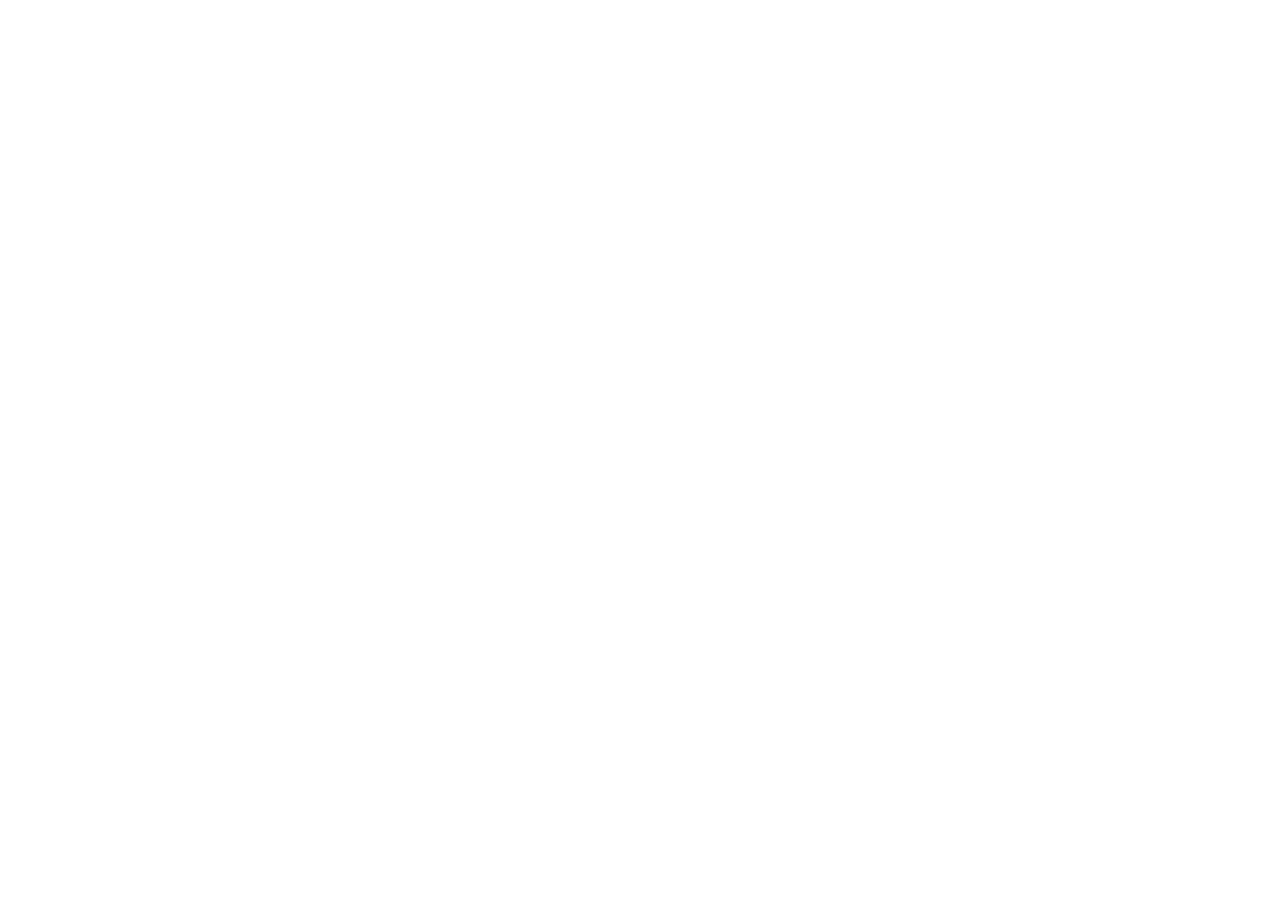
==== index.html @ 6771e57d "first commit" ====
<!DOCTYPE html>
<html lang="en">
<head>
    <meta charset="UTF-8">
    <meta http-equiv="X-UA-Compatible" content="IE=edge">
    <meta name="viewport" content="width=device-width, initial-scale=1.0">
    <title>Homepage</title>
</head>
<body>
    
</body>
</html>
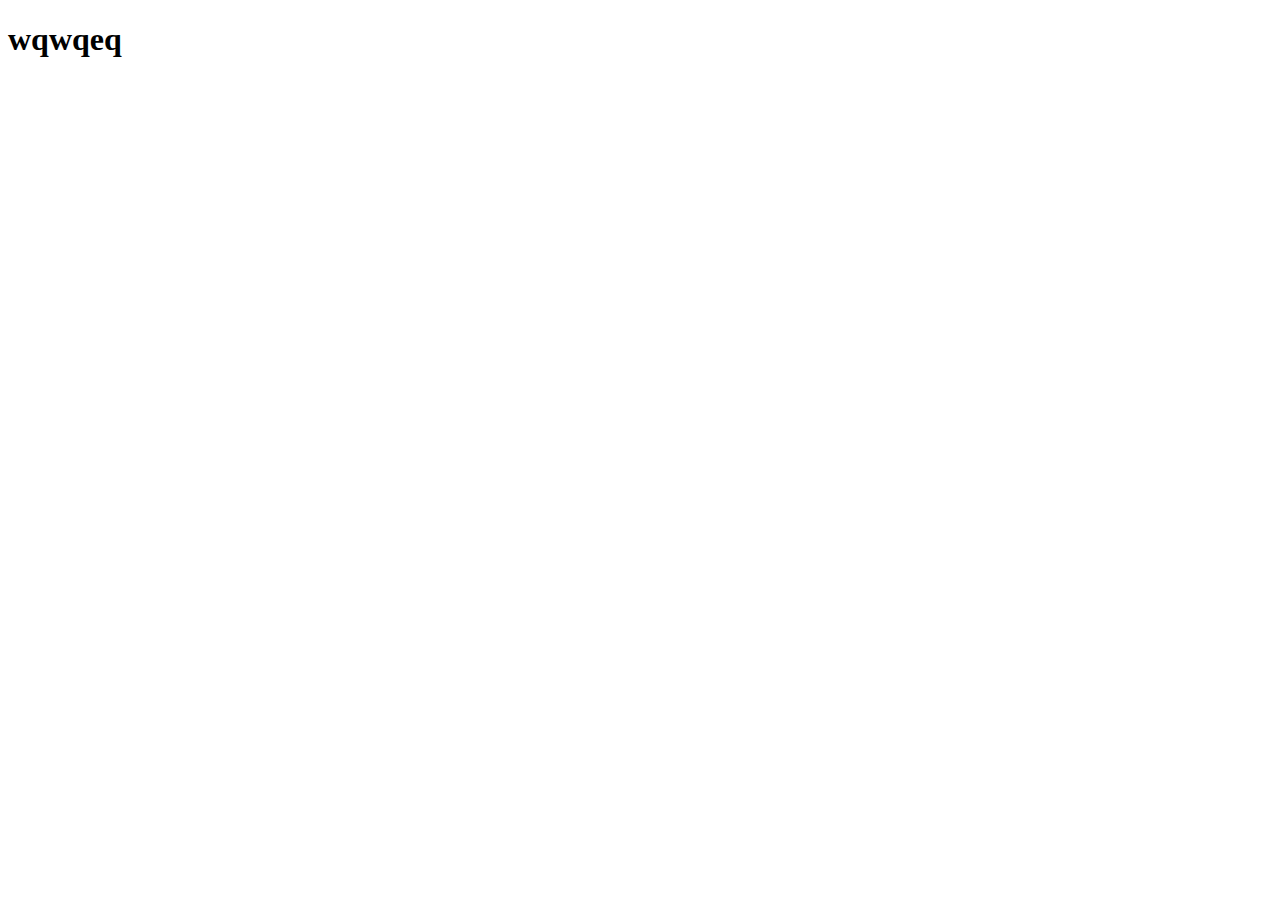
==== commit b53b289c: "second commit" ====
--- a/index.html
+++ b/index.html
@@ -7,6 +7,7 @@
     <title>Homepage</title>
 </head>
 <body>
-    
+    <h1>wqwqeq</h1>
+</body>
 </body>
 </html>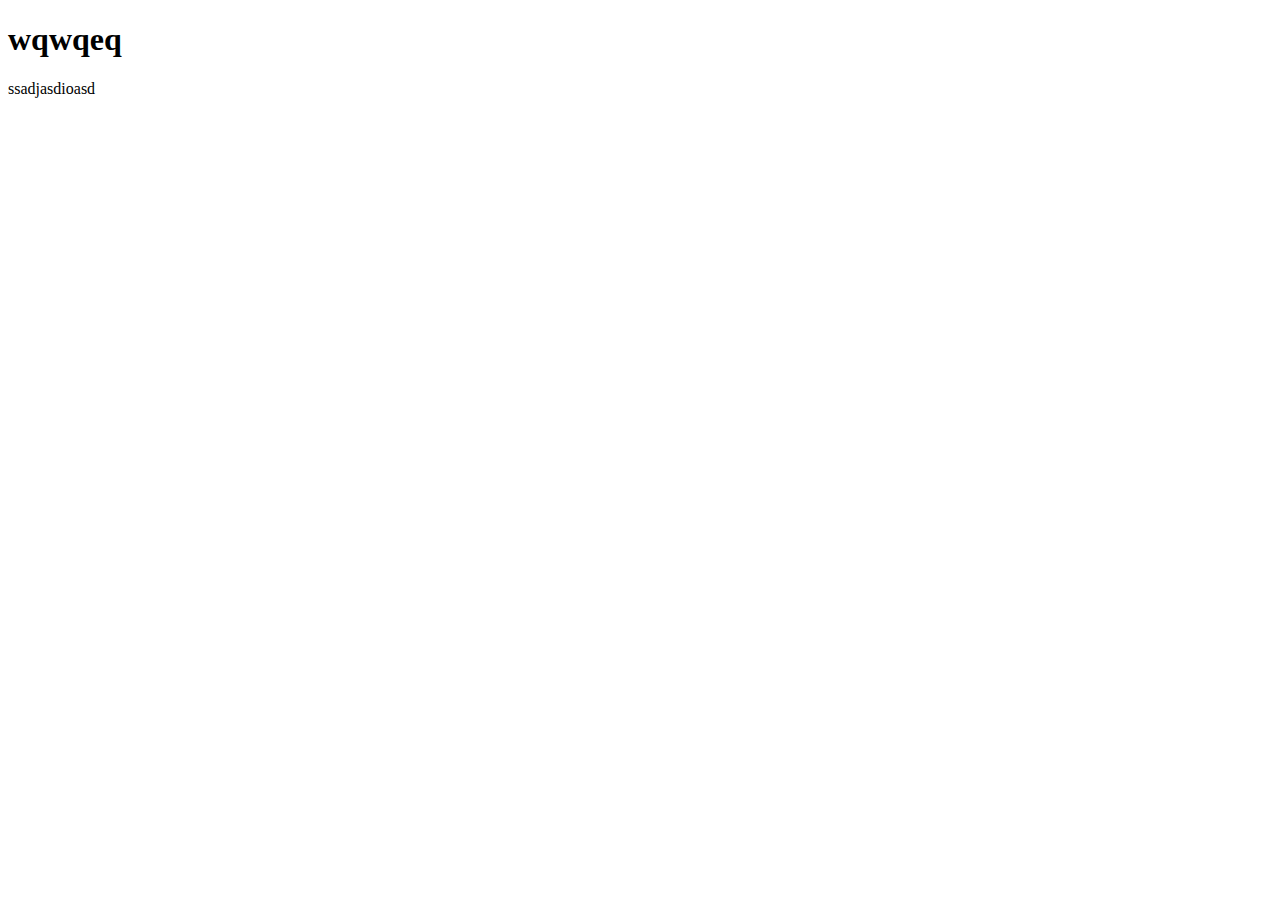
==== commit 9cb8d200: "try" ====
--- a/index.html
+++ b/index.html
@@ -8,6 +8,7 @@
 </head>
 <body>
     <h1>wqwqeq</h1>
+    <p>ssadjasdioasd</p>
 </body>
 </body>
 </html>